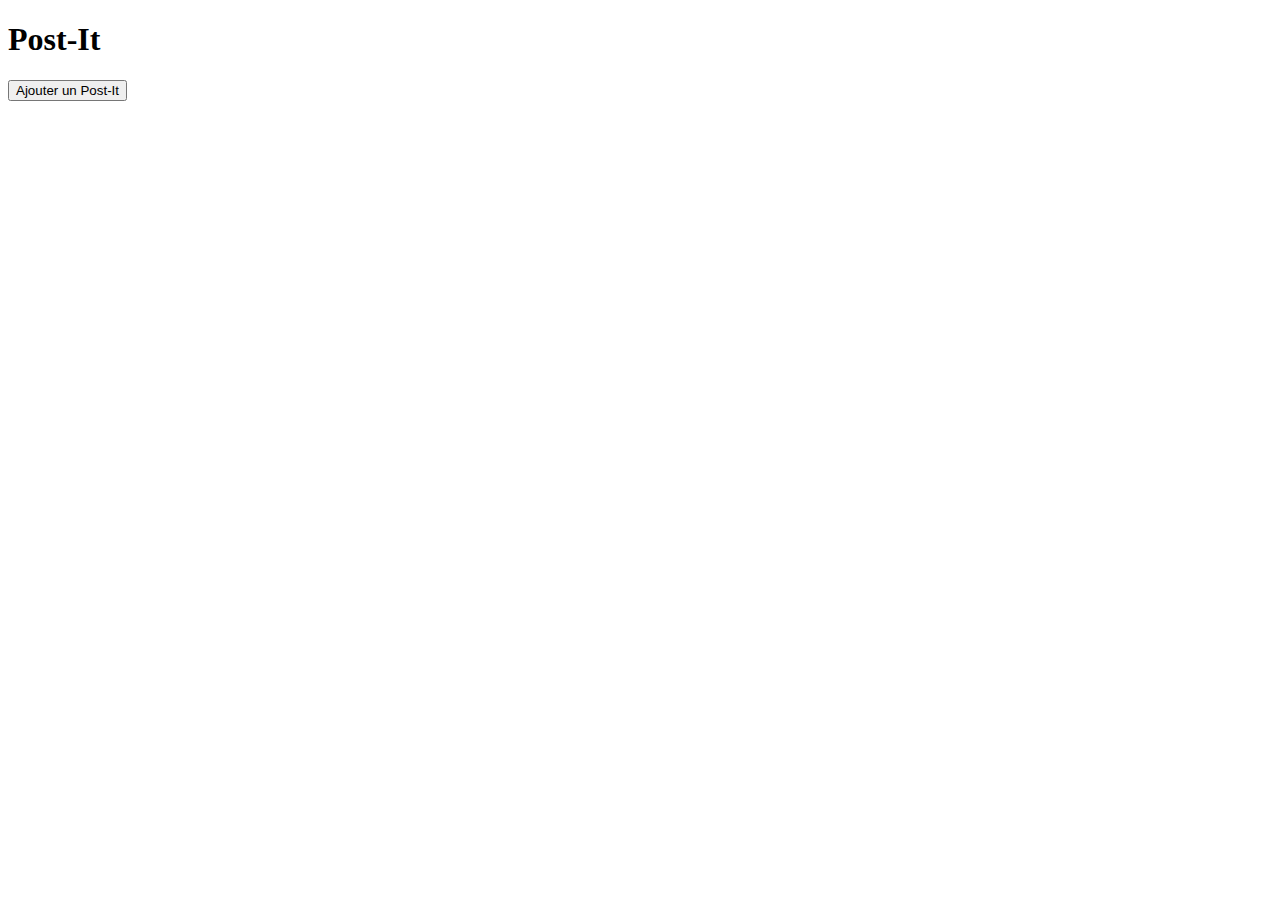
==== index.html @ 4b52b5fd "Add files via upload" ====
<!DOCTYPE html>
<html lang="en">
<head>
<meta charset="utf-8" />
<title>Post_it</title>
<link rel="stylesheet" rev="stylesheet" href="./css/post_it.css">

</head>
<body>
<header>
<h1>Post-It</h1>
<input type="button" value="Ajouter un Post-It" id="btn-addNote" />
</header>
<div id="board">
</div>

<script type="text/javascript" src="./js/post_it_general.js"></script>
</body>
</html>
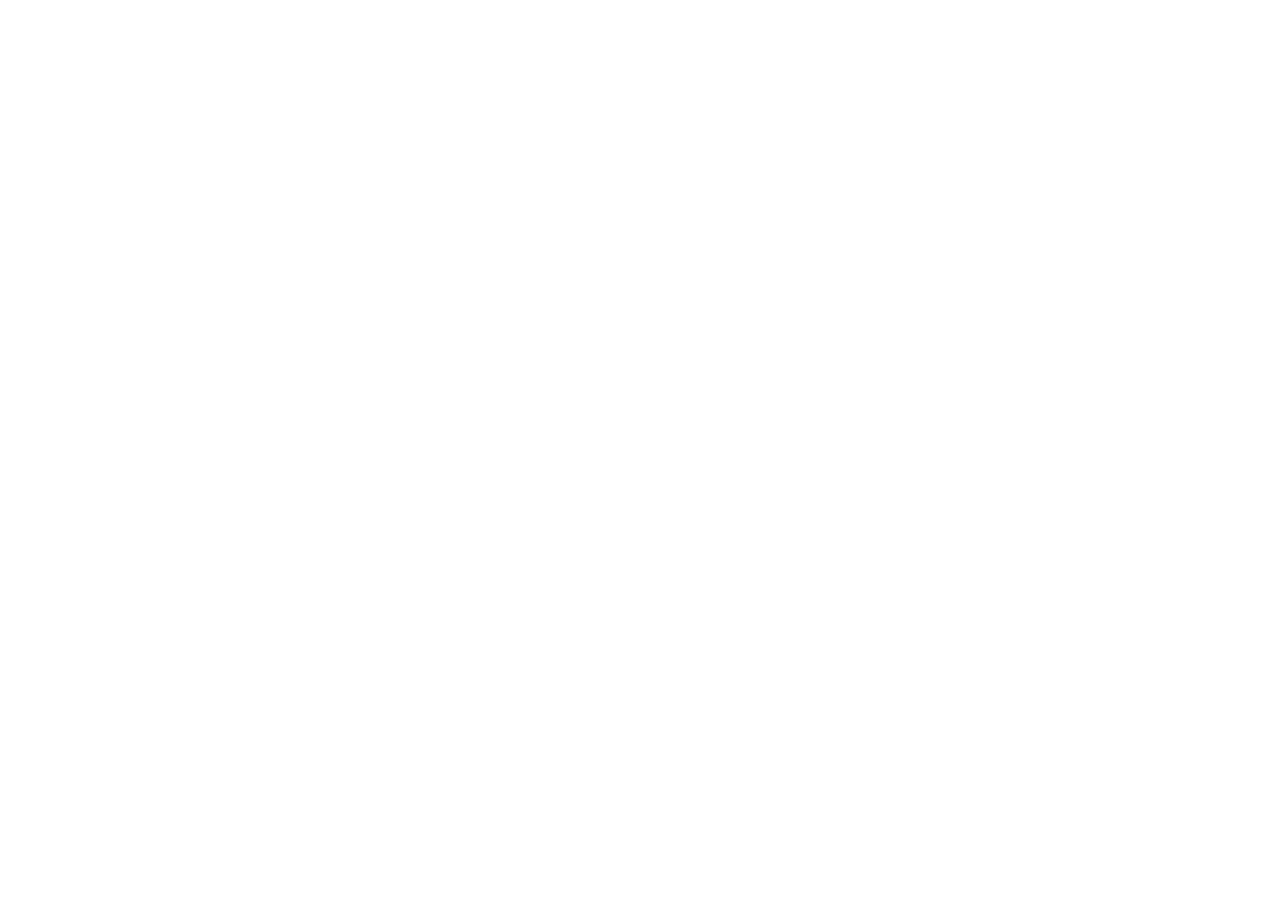
==== commit b2d680dd: "Add files via upload" ====
--- a/index.html
+++ b/index.html
@@ -8,13 +8,12 @@
 
 </head>
 <body>
-<header>
-<h1>Post-It</h1>
-<input type="button" value="Ajouter un Post-It" id="btn-addNote" />
-</header>
-<div id="board">
+
+<div class="contener">
+
 </div>
 
-<script type="text/javascript" src="./js/post_it_general.js"></script>
+
+<script type="text/javascript" src="./js/post_it_class.js"></script>
 </body>
 </html>
